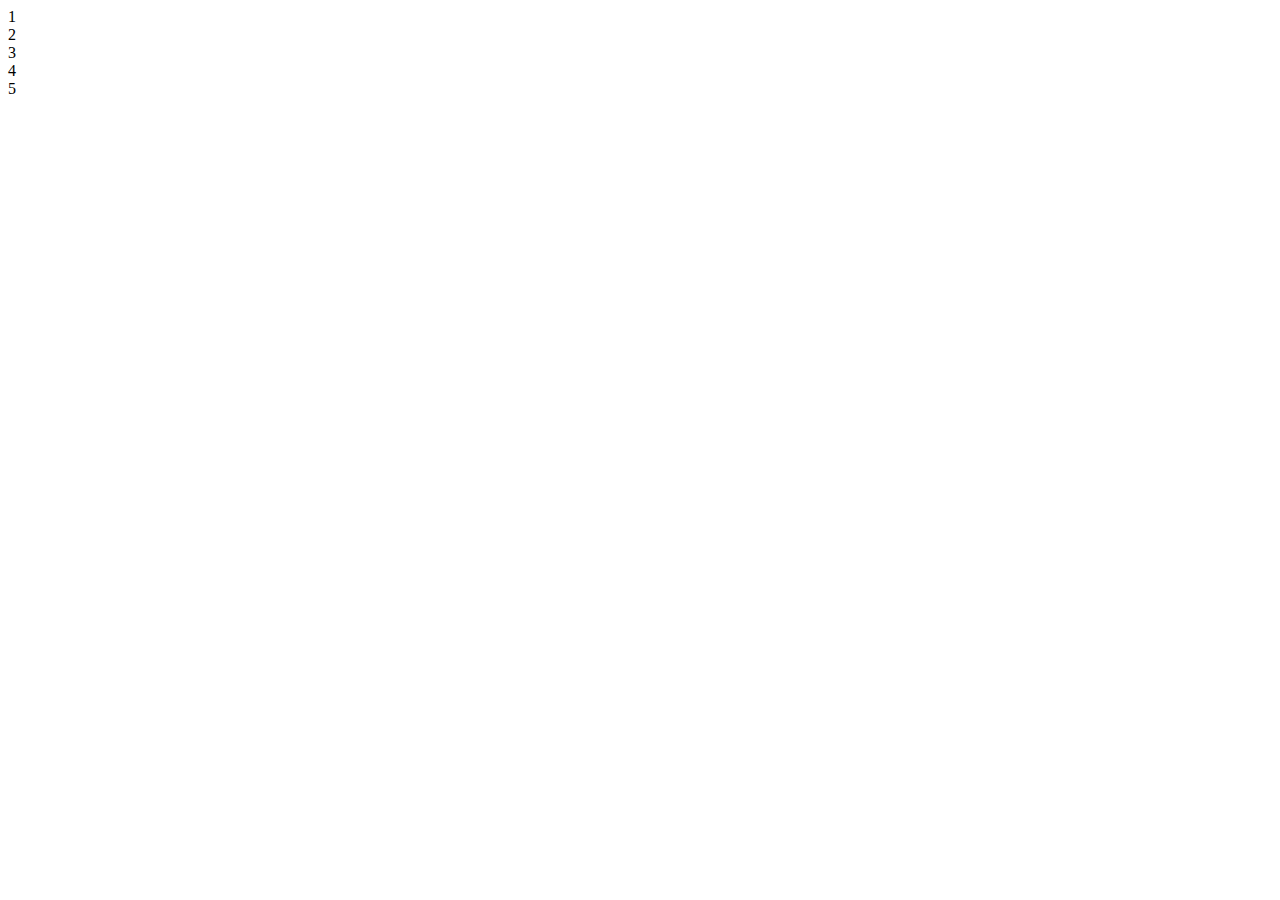
==== 3/index3.html @ 7c6f9c10 "Sort folders" ====
<!DOCTYPE html>
<html>
  <head>
    <title>CSS Lab</title>
    <link rel="stylesheet" type="text/css" href="styles2.css">
    <body>
      <div 
        id="app-container" 
      >
        <div id="toolbox-menu"        class="bordered">1</div>
        <div id="toolbox-drawer"      class="bordered">2</div>
        <div id="workbench-selector"  class="bordered">3</div>
        <div id="editor-view"         class="bordered">4</div>
        <div id="footer-comp"         class="bordered">5</div>

      </div>
    </body>
  </head>
</html>
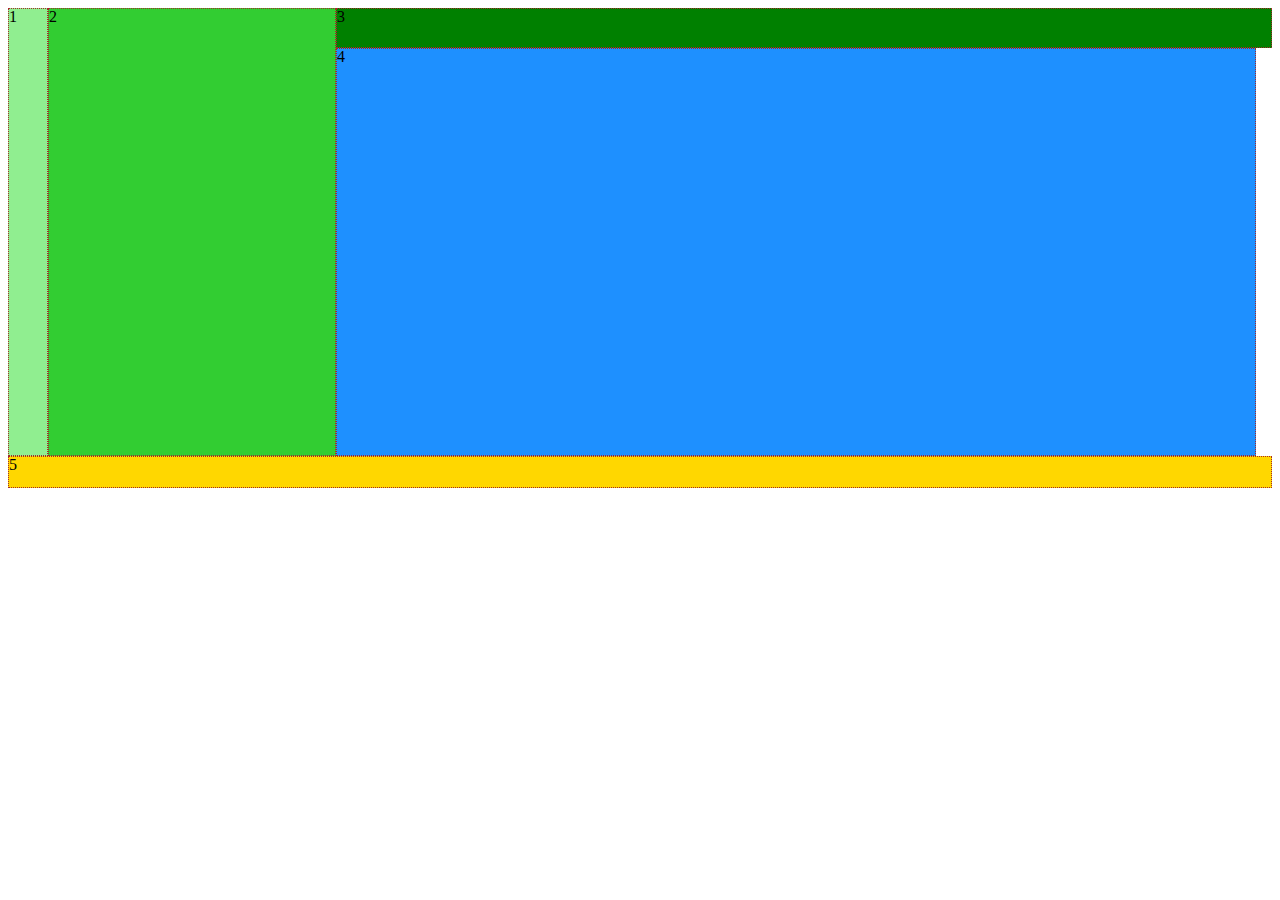
==== commit 8c23e4ff: "Calibrate linkage" ====
--- a/3/index3.html
+++ b/3/index3.html
@@ -2,7 +2,7 @@
 <html>
   <head>
     <title>CSS Lab</title>
-    <link rel="stylesheet" type="text/css" href="styles2.css">
+    <link rel="stylesheet" type="text/css" href="styles3.css">
     <body>
       <div 
         id="app-container" 
--- a/3/styles3.css
+++ b/3/styles3.css
@@ -0,0 +1,47 @@
+@import url("reset.css");
+
+.bordered{
+  border: 1px brown dotted;
+} 
+
+#app-container {  
+  height:30em;
+  display: grid;
+  grid-template-columns: 2.5em 18em 1fr 1em;
+  grid-template-rows: 2.5em 1fr 2em;
+
+}
+
+#toolbox-menu{
+  background-color:lightgreen;
+  grid-row:1/3;
+  grid-column:1/2;
+  
+}
+
+#toolbox-drawer{
+  background-color:limegreen;
+  grid-row:1/3;
+  grid-column:2/3;
+  
+}
+
+#workbench-selector{
+  background-color:green;
+  grid-row:1/2;
+  grid-column:3/5;
+
+}
+
+
+#editor-view{
+  background-color:dodgerblue;
+}
+
+#footer-comp{
+  background-color:gold;
+  grid-row:3/4;
+  grid-column:1/5;
+
+
+}
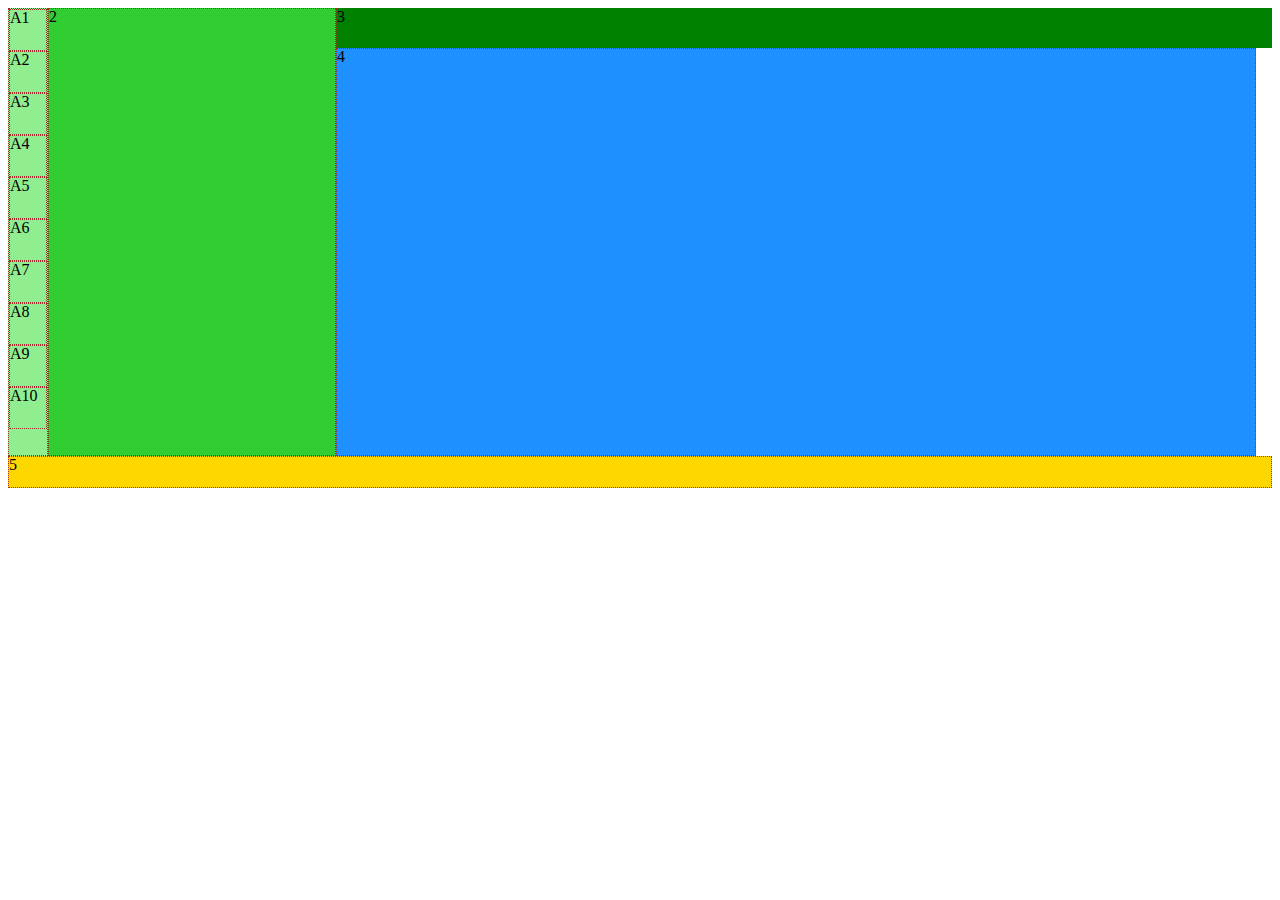
==== commit 0a0167ae: "Add menu items" ====
--- a/3/index3.html
+++ b/3/index3.html
@@ -7,7 +7,19 @@
       <div 
         id="app-container" 
       >
-        <div id="toolbox-menu"        class="bordered">1</div>
+        <div id="toolbox-menu"        class="bordered">
+          <div class="bordered toolbox-menu-item">A1</div>
+          <div class="bordered toolbox-menu-item">A2</div>
+          <div class="bordered toolbox-menu-item">A3</div>
+          <div class="bordered toolbox-menu-item">A4</div>
+          <div class="bordered toolbox-menu-item">A5</div>
+          <div class="bordered toolbox-menu-item">A6</div>
+          <div class="bordered toolbox-menu-item">A7</div>
+          <div class="bordered toolbox-menu-item">A8</div>
+          <div class="bordered toolbox-menu-item">A9</div>
+          <div class="bordered toolbox-menu-item">A10</div> 
+
+        </div>
         <div id="toolbox-drawer"      class="bordered">2</div>
         <div id="workbench-selector"  class="bordered">3</div>
         <div id="editor-view"         class="bordered">4</div>
--- a/3/styles3.css
+++ b/3/styles3.css
@@ -17,6 +17,11 @@
   grid-row:1/3;
   grid-column:1/2;
   
+}
+
+.toolbox-menu-item{
+  height:2.5em;
+
 }
 
 #toolbox-drawer{
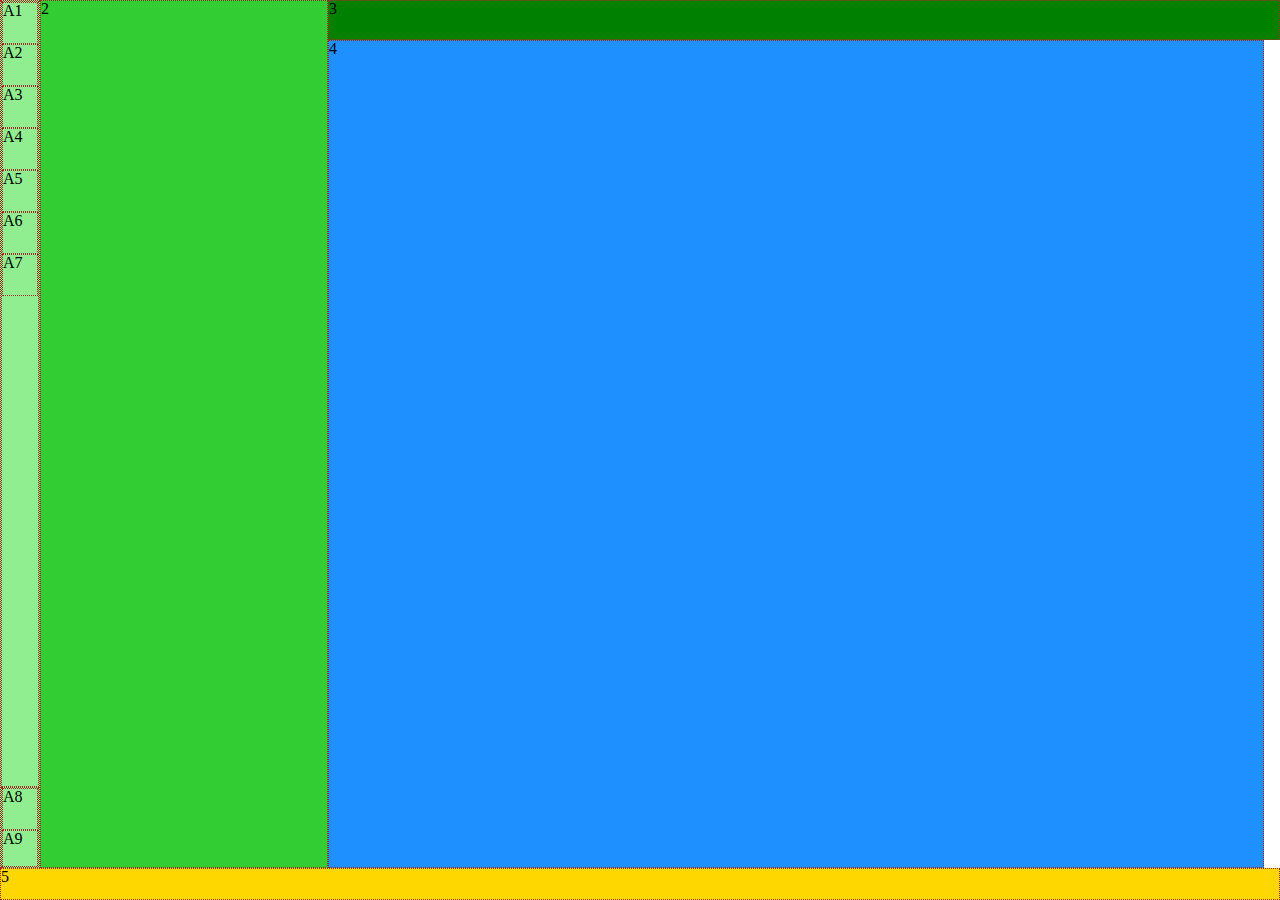
==== commit a7e573ff: "Nailed it" ====
--- a/3/index3.html
+++ b/3/index3.html
@@ -1,5 +1,6 @@
 <!DOCTYPE html>
 <html>
+  <script src="scripts.js"></script>
   <head>
     <title>CSS Lab</title>
     <link rel="stylesheet" type="text/css" href="styles3.css">
@@ -8,17 +9,19 @@
         id="app-container" 
       >
         <div id="toolbox-menu"        class="bordered">
-          <div class="bordered toolbox-menu-item">A1</div>
-          <div class="bordered toolbox-menu-item">A2</div>
-          <div class="bordered toolbox-menu-item">A3</div>
-          <div class="bordered toolbox-menu-item">A4</div>
-          <div class="bordered toolbox-menu-item">A5</div>
-          <div class="bordered toolbox-menu-item">A6</div>
-          <div class="bordered toolbox-menu-item">A7</div>
-          <div class="bordered toolbox-menu-item">A8</div>
-          <div class="bordered toolbox-menu-item">A9</div>
-          <div class="bordered toolbox-menu-item">A10</div> 
-
+          <div id="toolbox-menu-start"        class="bordered">
+            <div onclick="myFunction()" class="bordered toolbox-menu-item">A1</div>
+            <div onclick="myFunction()" class="bordered toolbox-menu-item">A2</div>
+            <div onclick="myFunction()" class="bordered toolbox-menu-item">A3</div>
+            <div onclick="myFunction()" class="bordered toolbox-menu-item">A4</div>
+            <div onclick="myFunction()" class="bordered toolbox-menu-item">A5</div>
+            <div onclick="myFunction()" class="bordered toolbox-menu-item">A6</div>
+            <div onclick="myFunction()" class="bordered toolbox-menu-item">A7</div>
+          </div>
+          <div id="toolbox-menu-end"        class="bordered">
+            <div onclick="myFunction()" class="bordered toolbox-menu-item-end">A8</div>
+            <div onclick="myFunction()" class="bordered toolbox-menu-item-end">A9</div>
+          </div>
         </div>
         <div id="toolbox-drawer"      class="bordered">2</div>
         <div id="workbench-selector"  class="bordered">3</div>
--- a/3/styles3.css
+++ b/3/styles3.css
@@ -1,11 +1,16 @@
 @import url("reset.css");
+
+html, body{
+  height:100%;
+  margin:0;
+}
 
 .bordered{
   border: 1px brown dotted;
 } 
 
 #app-container {  
-  height:30em;
+  height:100%;
   display: grid;
   grid-template-columns: 2.5em 18em 1fr 1em;
   grid-template-rows: 2.5em 1fr 2em;
@@ -16,11 +21,20 @@
   background-color:lightgreen;
   grid-row:1/3;
   grid-column:1/2;
+  display: grid;
+  grid-template-rows: 1fr 5em;
+  align-content:start;
   
 }
 
 .toolbox-menu-item{
   height:2.5em;
+
+}
+
+.toolbox-menu-item-end{
+  height:2.5em;
+  bottom:0;
 
 }
 
@@ -38,7 +52,6 @@
 
 }
 
-
 #editor-view{
   background-color:dodgerblue;
 }
@@ -48,5 +61,4 @@
   grid-row:3/4;
   grid-column:1/5;
 
-
 }
